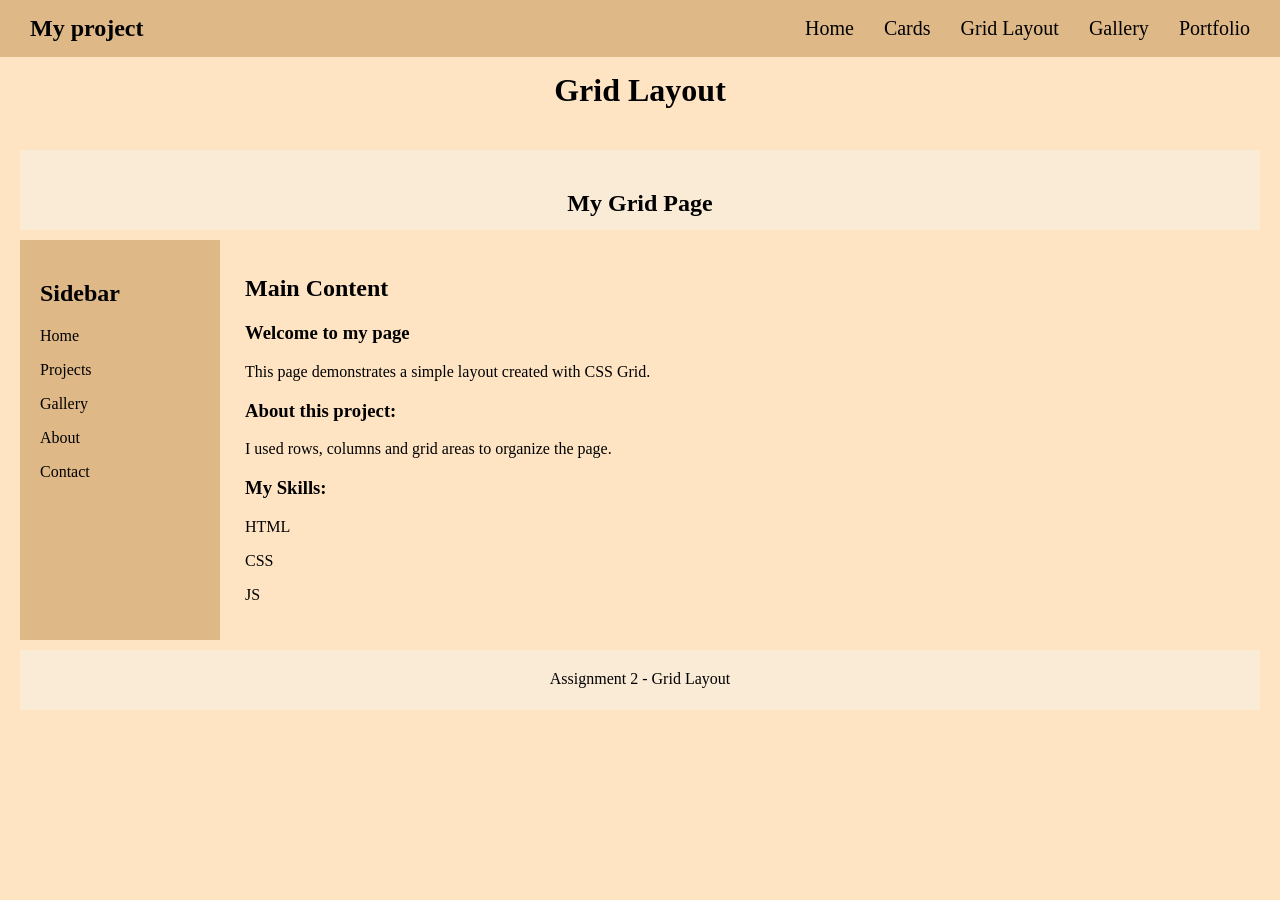
==== task2.html @ 5f5df8e0 "task 2 and some changes in design" ====
<!DOCTYPE html>
<html lang="en">
<head>
    <meta charset="UTF-8">
    <meta name="viewport" content="width=device-width, initial-scale=1.0">
    <title>task 2</title>
    <link rel="stylesheet" href="css/style.css">
</head>
<body>
    <header class="navbar">
    <div class="logo">
        My project
    </div>

    <nav class="nav-links">
        <a href="index.html">Home</a>
        <a href="task1.html">Cards</a>
        <a href="task2.html">Grid Layout</a>
        <a href="task3.html">Gallery</a>
        <a href="task4.html">Portfolio</a>
    </nav>
</header>

<h1>Grid Layout</h1>


<div class="grid-container">

    <div class="grid-header">
        <h2>My Grid Page</h2>
    </div>

    <div class="sidebar">
        <h2>Sidebar</h2>

        <p>Home</p>
        <p>Projects</p>
        <p>Gallery</p>
        <p>About</p>
        <p>Contact</p>
    </div>

    <div class="main">
        <h2>Main Content</h2>
        <h3>Welcome to my page</h3>

        <p>This page demonstrates a simple layout
            created with CSS Grid.</p>

        <h3>About this project:</h3>
        <p>I used rows, columns and grid areas
            to organize the page.</p>

        <h3>My Skills:</h3>

        <p>HTML</p>
        <p>CSS</p>
        <p>JS</p>
       
    </div>

    <div class="footer">
        Assignment 2 - Grid Layout
    </div>

</div>

</body>
</html>
---- css/style.css ----
* {
    box-sizing: border-box;
}

body {
    margin:0;
    color: black;
    background-color: bisque;
}

h1 {
    text-align: center;
    margin-top: 15px;
}

a {
    text-decoration: none;
}

.navbar {
    background-color:burlywood;
    color:black;
    display: flex;
    justify-content: space-between;
    align-items: center;
    padding: 15px 30px;
}

.logo {
    font-size: 24px;
    font-weight: bold;
}

.nav-links {
    display: flex;
    gap: 30px;
}

.nav-links a {
    color: black;
    font-size:20px;
}

.nav-links a:hover {
    color: white;
}

.home {
    text-align: center;
    padding: 10px 10px;
    font-size: 20px;
}

.home h1 {
    font-size: 40px;
}

/*task1*/

.container {
    display: flex;
    gap: 20px;
    padding: 30px;
}

.card {
    flex: 1;
    display: flex;
    flex-direction: column;
    padding: 15px;
    border: 1px solid gray;
    border-radius: 10px;
}
.card p {
    flex: 1;
}

.card img {
    width: 100%;
    height: 200px;
    object-fit: cover;
}

.card button {
    padding: 10px;
    background-color:beige;
    border: none;
    cursor: pointer;
}

.card:hover {
    box-shadow: 0 10px 15px gray;
}

/* task2 */
.grid-container {
    display: grid;

    grid-template-columns: 200px 1fr;
    grid-template-rows: 80px 400px 60px;

    grid-template-areas:
        "header header"
        "sidebar main"
        "footer footer";

    gap: 10px;
    padding: 20px;
}

.grid-header {
    grid-area: header;
    background-color:antiquewhite;
    padding: 20px;
    text-align: center;
}

.sidebar {
    grid-area: sidebar;
    background-color:burlywood;
    padding: 20px;
}

.main {
    grid-area: main;
    background-color:bisque;
    padding: 15px;
}

.footer {
    grid-area: footer;
    background-color: antiquewhite;
    padding: 20px;
    text-align: center;
}
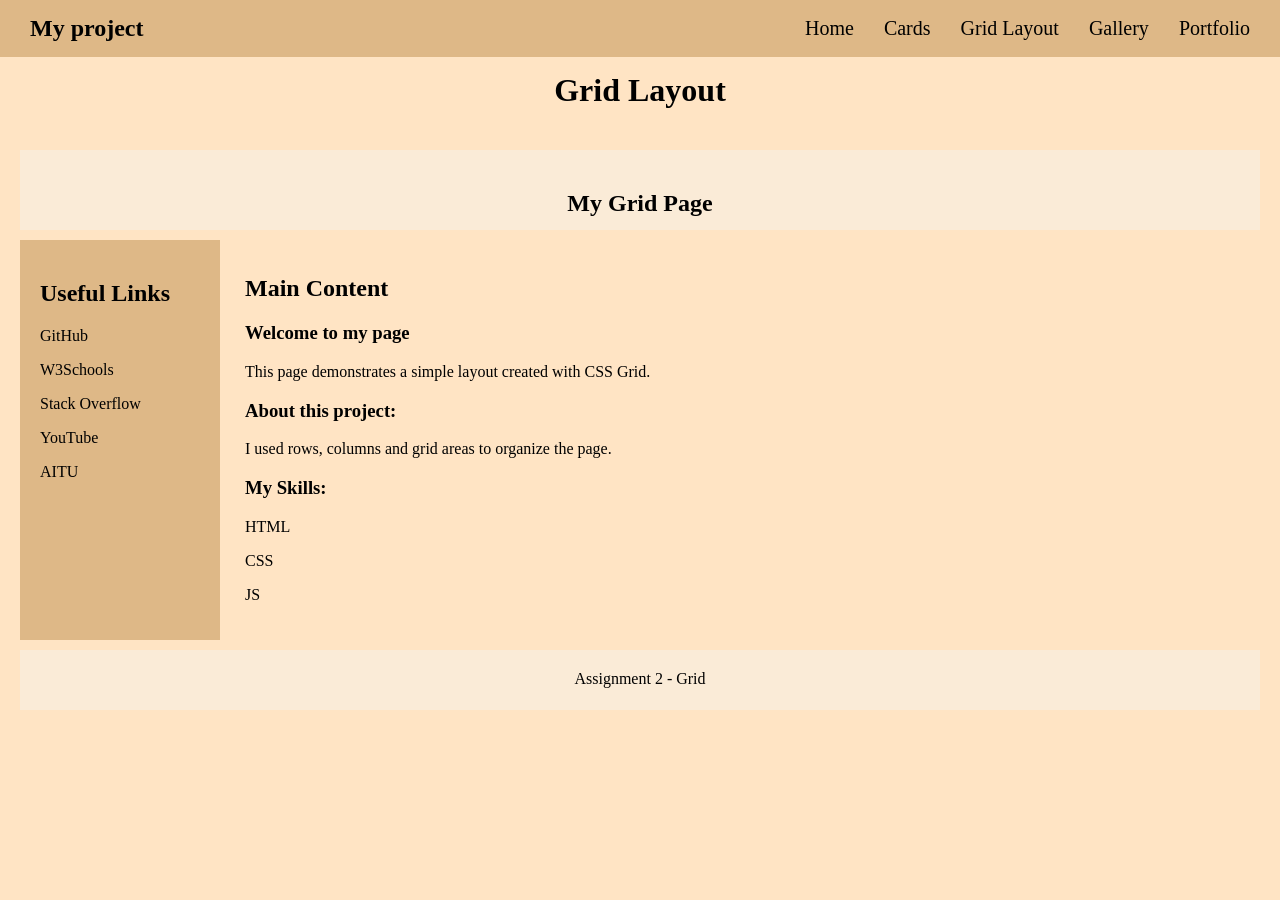
==== commit abd0e38a: "task 4 portfolio" ====
--- a/task2.html
+++ b/task2.html
@@ -31,15 +31,14 @@
     </div>
 
     <div class="sidebar">
-        <h2>Sidebar</h2>
+    <h2>Useful Links</h2>
+    <p><a href="https://github.com/" target="_blank">GitHub</a></p>
+    <p><a href="https://www.w3schools.com/" target="_blank">W3Schools</a></p>
+    <p><a href="https://stackoverflow.com/" target="_blank">Stack Overflow</a></p>
+    <p><a href="https://www.youtube.com/" target="_blank">YouTube</a></p>
+    <p><a href="https://astanait.edu.kz/" target="_blank">AITU</a></p>
 
-        <p>Home</p>
-        <p>Projects</p>
-        <p>Gallery</p>
-        <p>About</p>
-        <p>Contact</p>
-    </div>
-
+</div>
     <div class="main">
         <h2>Main Content</h2>
         <h3>Welcome to my page</h3>
@@ -60,7 +59,7 @@
     </div>
 
     <div class="footer">
-        Assignment 2 - Grid Layout
+        Assignment 2 - Grid
     </div>
 
 </div>
--- a/css/style.css
+++ b/css/style.css
@@ -120,6 +120,13 @@
     background-color:burlywood;
     padding: 20px;
 }
+.sidebar a {
+    color: black;
+}
+
+.sidebar a:hover {
+    color: white;
+}
 
 .main {
     grid-area: main;
@@ -134,3 +141,112 @@
     text-align: center;
 }
 
+/* task3 */
+.gallery {
+    display: grid;
+    grid-template-columns: 1fr 1fr 1fr;
+    grid-template-rows: 280px 280px 280px;
+    gap: 15px;
+    padding: 20px;
+}
+
+.gallery-item {
+    position: relative;
+}
+
+.gallery-item img {
+    width: 100%;
+    height: 100%;
+    object-fit: cover;
+}
+
+.gallery-item p {
+    display: none;
+    position: absolute;
+    bottom: 0;
+    width: 100%;
+    margin: 0;
+    padding: 10px;
+    background-color: burlywood;
+    color: black;
+    text-align: center;
+}
+
+.gallery-item:hover p {
+    display: block;
+}
+
+/* task4 */
+
+.portfolio-title {
+    text-align: center;
+    background-color: antiquewhite;
+    padding: 25px;
+}
+
+.portfolio-title h1 {
+    margin: 5px;
+    font-size: 40px;
+}
+
+.portfolio-title h2 {
+    margin: 10px;
+}
+
+.portfolio {
+    display: grid;
+    grid-template-columns: 2fr 1fr;
+    gap: 20px;
+    padding: 30px;
+}
+
+.portfolio-main {
+    background-color: antiquewhite;
+    padding: 25px;
+}
+
+.about {
+    background-color: burlywood;
+    padding: 25px;
+}
+
+.project {
+    display: flex;
+    justify-content: space-between;
+    align-items: center;
+    background-color: bisque;
+    border: 1px solid gray;
+    border-radius: 10px;
+    padding: 15px;
+    margin-bottom: 15px;
+}
+
+.project button a {
+    color: black;
+}
+
+.project button {
+    padding: 10px 20px;
+    margin-left: 20px;
+    background-color: beige;
+    border: 1px solid gray;
+    cursor: pointer;
+}
+
+.project button:hover {
+    background-color: burlywood;
+}
+
+.experience {
+    background-color: bisque;
+    border: 1px solid gray;
+    border-radius: 10px;
+    padding: 15px;
+    margin-bottom: 20px;
+}
+
+.portfolio-footer {
+    background-color: burlywood;
+    text-align: center;
+    padding: 30px;
+}
